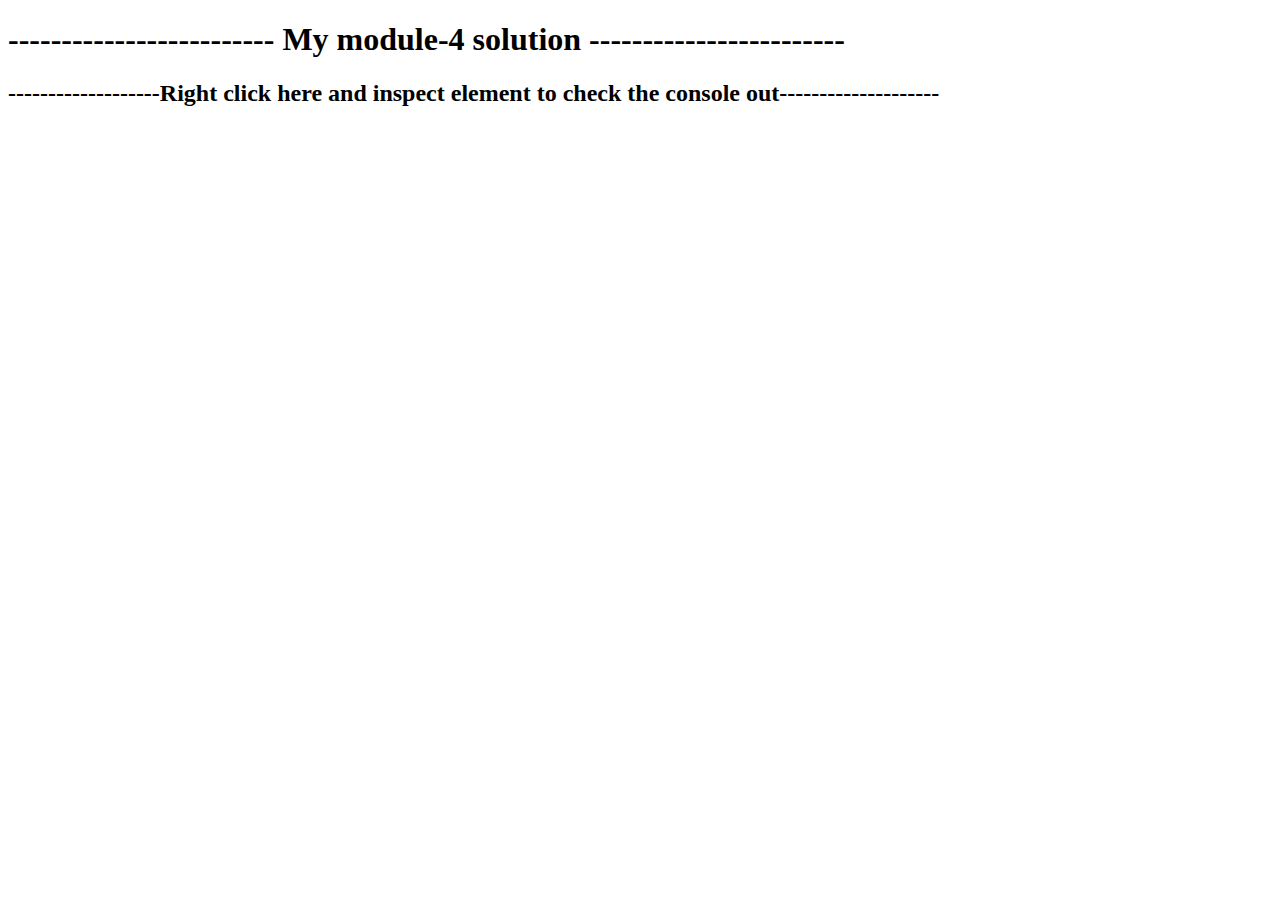
==== assignment 4/index.html @ f8a8989e "new" ====
<!DOCTYPE html>
<html>
<head>
	<title></title>
</head>
<body>
	<h1>------------------------- My module-4 solution ------------------------</h1>
  <h2>-------------------Right click here and inspect element to check the console out--------------------</h2>
	<script src="script.js" ="text/javascript">
	
		</script>

</body>
</html>
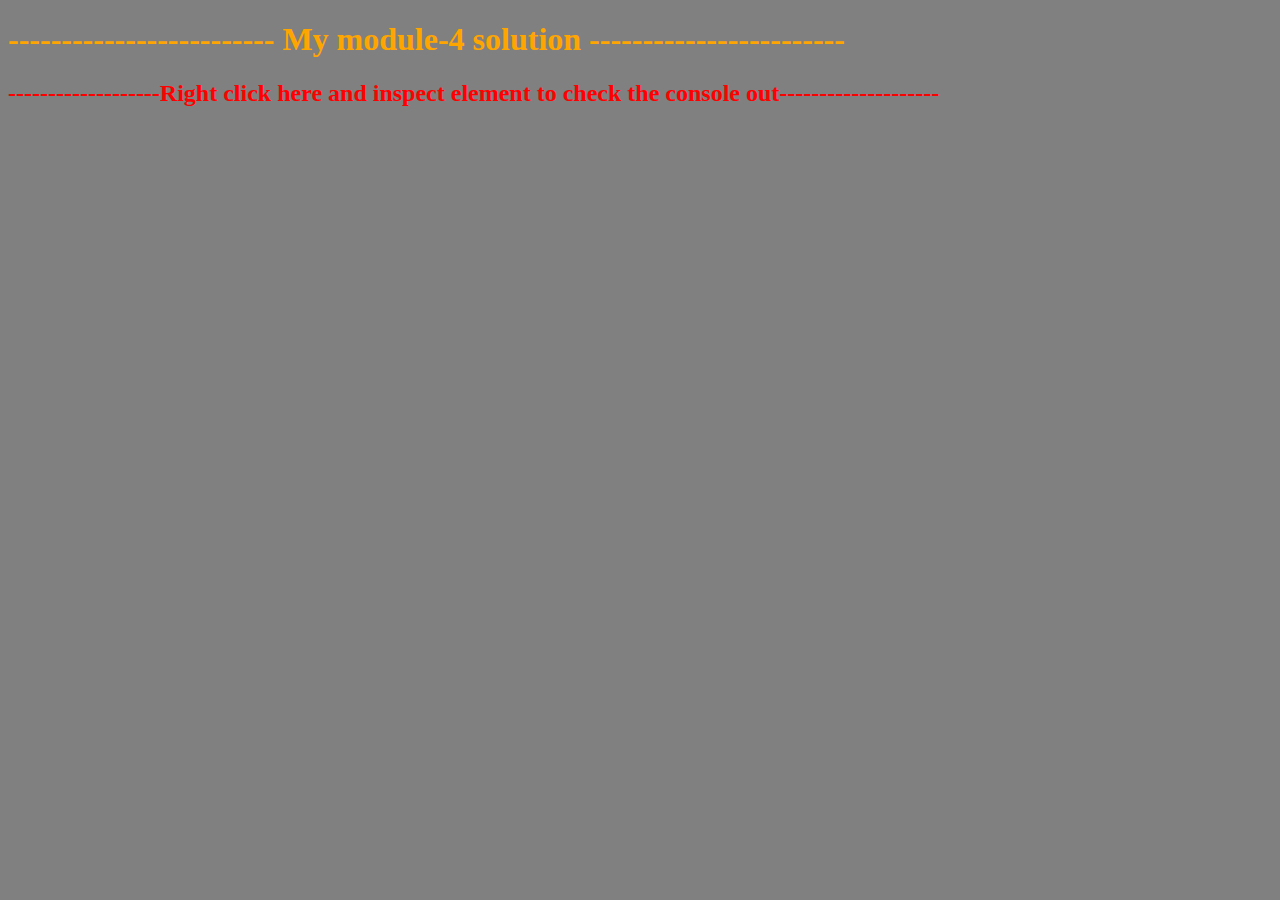
==== commit 94d54cab: "update" ====
--- a/assignment 4/index.html
+++ b/assignment 4/index.html
@@ -3,12 +3,12 @@
 <head>
 	<title></title>
 </head>
-<body>
-	<h1>------------------------- My module-4 solution ------------------------</h1>
-  <h2>-------------------Right click here and inspect element to check the console out--------------------</h2>
+<body bgcolor="gray">
+	<h1 style="color: orange">------------------------- My module-4 solution ------------------------</h1>
+  <h2 style="color: red">-------------------Right click here and inspect element to check the console out--------------------</h2>
 	<script src="script.js" ="text/javascript">
 	
 		</script>
 
 </body>
-</html>+</html>
